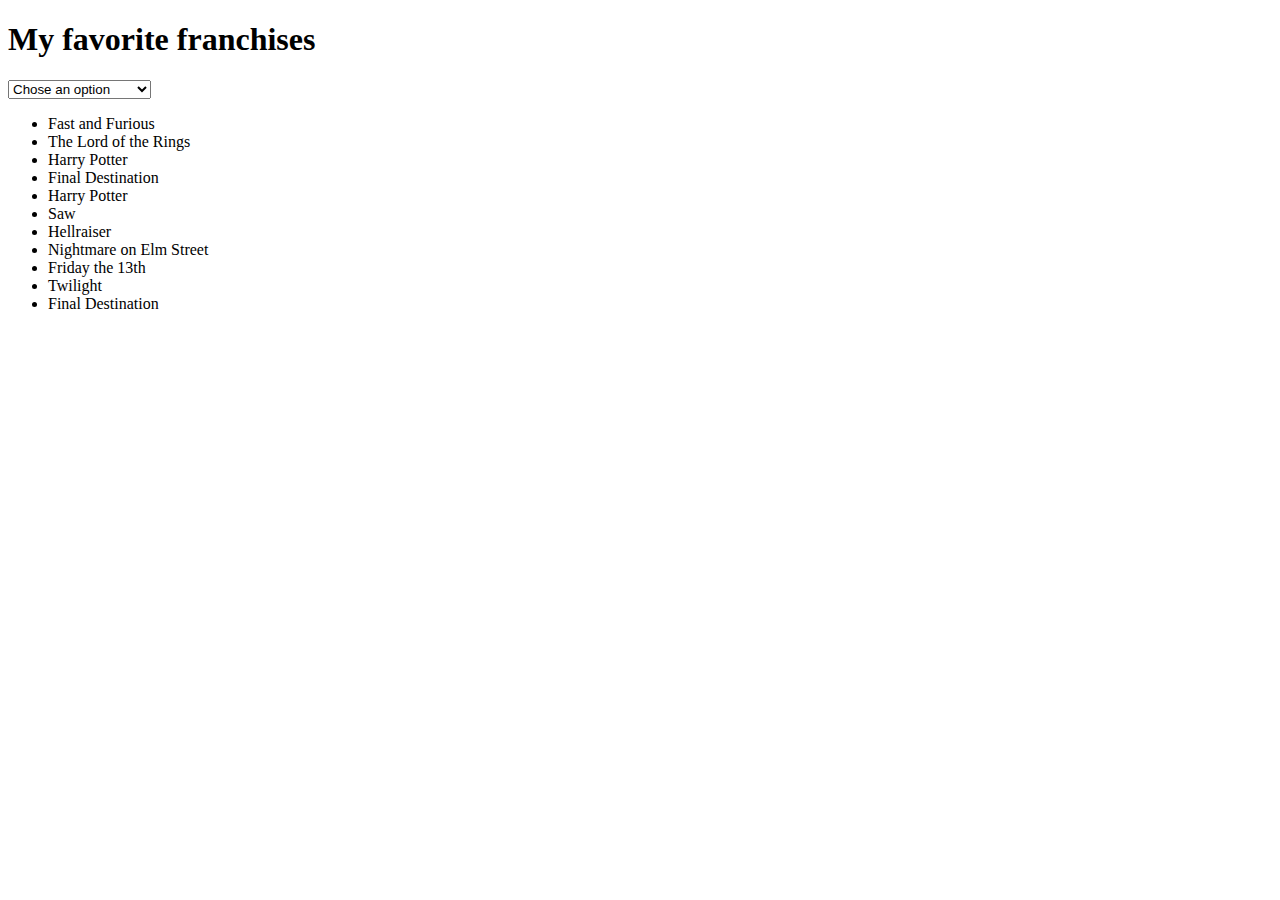
==== dom-drill/index.html @ 3803443d "suite dom" ====
<!DOCTYPE html>
<html lang="en">

<head>
  <meta charset="UTF-8">
  <meta name="viewport" content="width=device-width, initial-scale=1.0">
  <title>The Great DOM Drill</title>
</head>

<body>
  <h1>My favorite franchises</h1>

  <ul>
    <li>The Lord of the Rings</li>
    <li>Harry Potter</li>
    <li>Final Destination</li>
    <li>Harry Potter</li>
    <li>Saw</li>
    <li>Fast and Furious</li>
    <li>Hellraiser</li>
    <li>Nightmare on Elm Street</li>
    <li>Friday the 13th</li>
    <li>Twilight</li>
    <li>Final Destination</li>
  </ul>

  <script>

    /*
        - Use childNodes to list all the children from the <ul>

        - Write a for loop to iterate over every child. In this loop:
            + Use a condition in the loop to only iterate over element nodes (see: nodeTypes. 
            Use child.nodeType === 1)
            + Find the element that contains Fast and Furious. If it's not the first element
             move it to the top of the list
            + Since Fast and Furious is the most important franchise ever, add a class .important 
            to the element
            + Add an eventListener on every item of the list. If the item is clicked an alert() 
            pops up to display the name of clicked element
            + Add a special condition to the previous function if the clicked item is Fast and 
            Furious the alert() should display The most important franchise ever, the story of 
            DOM(inic) Toretto's family. It's not about car, it's about family.
        
        - (*) Remove duplicates using removeChild or remove (duplicates are items with the same 
        title, isEqualNode might be useful).
        
        - (*) Add an eventListener on the document body, listening for keyup. When pressing the r key
        of the keyboard the list should get sorted in a random order, however Fast and Furious should
         remain the first element (most important franchise ever, remember?)
        
        - (*) Modify the previous function so that when you press the letter d of your keyboard, the 
        Fast and Furious element gets cloned
        
        - Create a new <div> before the list, using createElement and insertBefore
        
        - Using createElement, create a <select> tag into the previously created <div>, with two <option>s 
            in it: "important franchises" and "normal franchises"
        
        - Add an eventListener to the <select>, on change, if the option "important franchise" is chosen, 
            only display items of the list that have the class .important. (hint: you can toggle visibility 
            using element.style.visibility = 'hidden')
    */
    

    /*const ulChild = selectUl.childNodes
    for(let i = 0; i < ulChild.length; i++){

        if(ulChild[i].innerText == "Fast and Furious"){

            ulChild[i].setAttribute('class', 'important')
            selectUl.prepend(ulChild[i])
            
        }
       
    }*/
    
    const selectUl = document.querySelector('ul')
    const selectLis = document.querySelectorAll('li')
    const selectBody = document.querySelector('body')
    
    
    const newDiv = document.createElement("div");
    selectBody.insertBefore(newDiv, selectUl)

    const newSelect = document.createElement("select")
    newDiv.appendChild(newSelect)

    const newOptionOne = document.createElement('option')
    const newOptionTwo = document.createElement('option')
    const newOptionThree = document.createElement('option')

    newOptionOne.innerText = "Chose an option"
    newOptionTwo.innerText = "important franchises"
    newOptionThree.innerText = "normal franchises"

    newOptionTwo.setAttribute('value', 'imp')
    newOptionThree.setAttribute('value', 'norm')

    newSelect.appendChild(newOptionOne)
    newSelect.appendChild(newOptionTwo)
    newSelect.appendChild(newOptionThree)

    const selectOption = document.querySelector('option')
    const selectSelect = document.querySelector('select')

    for (let selectLi of selectLis) {

        if(selectLi.innerText == "Fast and Furious"){

            selectLi.setAttribute('class', 'important')
            selectUl.prepend(selectLi)

        }
        function liClick(){

            if(selectLi.innerText == "Fast and Furious"){
                alert(selectLi.innerText+ " : " + "It's not about car, it's about family")
            }else{
                alert(selectLi.innerText)
            }
        }

            selectLi.addEventListener('click', liClick)
        
            

            const selectImp = document.querySelector('.important')
            function selectImportant(){
                    if(selectSelect.value == 'imp'){
                        selectLi.style.visibility = 'hidden'
                        selectImp.style.visibility = 'visible'    
                    }else if(selectSelect.value == 'norm'){
                        selectLi.style.visibility = 'visible'
                        selectImp.style.visibility = 'hidden'
                    }
                }
            selectSelect.addEventListener('change', selectImportant)

    }

    
         

  </script>
</body>

</html>
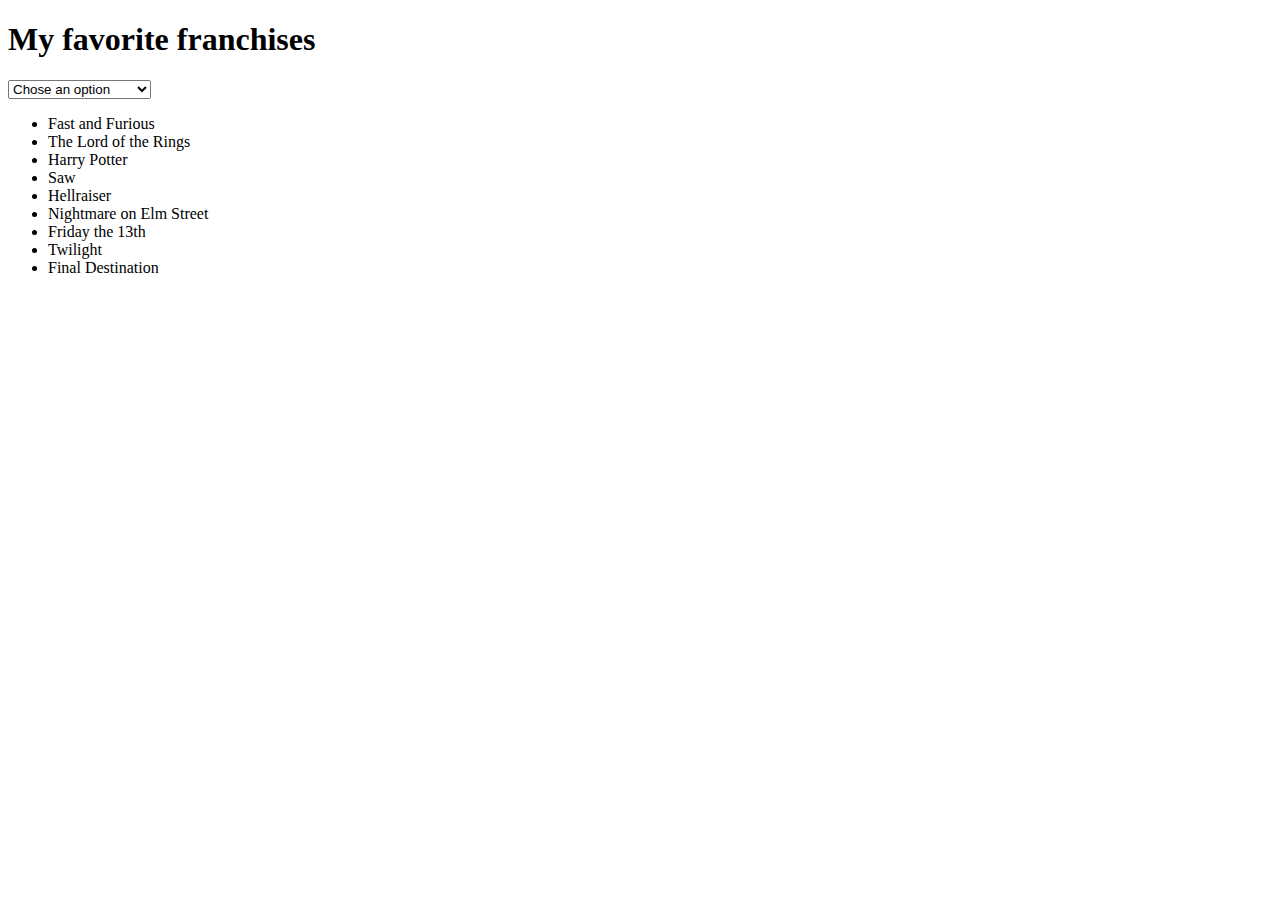
==== commit c74eff8a: "dom ex" ====
--- a/dom-drill/index.html
+++ b/dom-drill/index.html
@@ -62,18 +62,6 @@
             using element.style.visibility = 'hidden')
     */
     
-
-    /*const ulChild = selectUl.childNodes
-    for(let i = 0; i < ulChild.length; i++){
-
-        if(ulChild[i].innerText == "Fast and Furious"){
-
-            ulChild[i].setAttribute('class', 'important')
-            selectUl.prepend(ulChild[i])
-            
-        }
-       
-    }*/
     
     const selectUl = document.querySelector('ul')
     const selectLis = document.querySelectorAll('li')
@@ -104,6 +92,21 @@
     const selectOption = document.querySelector('option')
     const selectSelect = document.querySelector('select')
 
+
+    /*document.addEventListener('keyup', event => {
+            if (event.which === 82) {
+                
+                for(var i =selectLis.length-1 ; i>0 ;i--){
+                    var j = Math.floor( Math.random() * (i + 1) );
+                    [selectLis[i],selectLis[j]]=[selectLis[j],selectLis[i]];
+                }
+
+                console.log(selectLis)
+                
+            }
+        })*/
+
+
     for (let selectLi of selectLis) {
 
         if(selectLi.innerText == "Fast and Furious"){
@@ -112,6 +115,7 @@
             selectUl.prepend(selectLi)
 
         }
+
         function liClick(){
 
             if(selectLi.innerText == "Fast and Furious"){
@@ -121,12 +125,11 @@
             }
         }
 
-            selectLi.addEventListener('click', liClick)
+        selectLi.addEventListener('click', liClick)
         
-            
+        const selectImp = document.querySelector('.important')
 
-            const selectImp = document.querySelector('.important')
-            function selectImportant(){
+        function selectImportant(){
                     if(selectSelect.value == 'imp'){
                         selectLi.style.visibility = 'hidden'
                         selectImp.style.visibility = 'visible'    
@@ -135,9 +138,27 @@
                         selectImp.style.visibility = 'hidden'
                     }
                 }
-            selectSelect.addEventListener('change', selectImportant)
+
+        selectSelect.addEventListener('change', selectImportant)
+
+
+
+        for(let i = 0; i < selectLis.length; i++){
+                
+                    if(selectLi.isEqualNode(selectLis[i]) && selectLi != selectLis[i]){
+
+                        selectLi.firstChild.remove()
+                    }
+
+                    if(selectLi.innerText == ""){
+                        selectLi.remove()
+                    }   
+
+        }
 
     }
+    
+    
 
     
          
